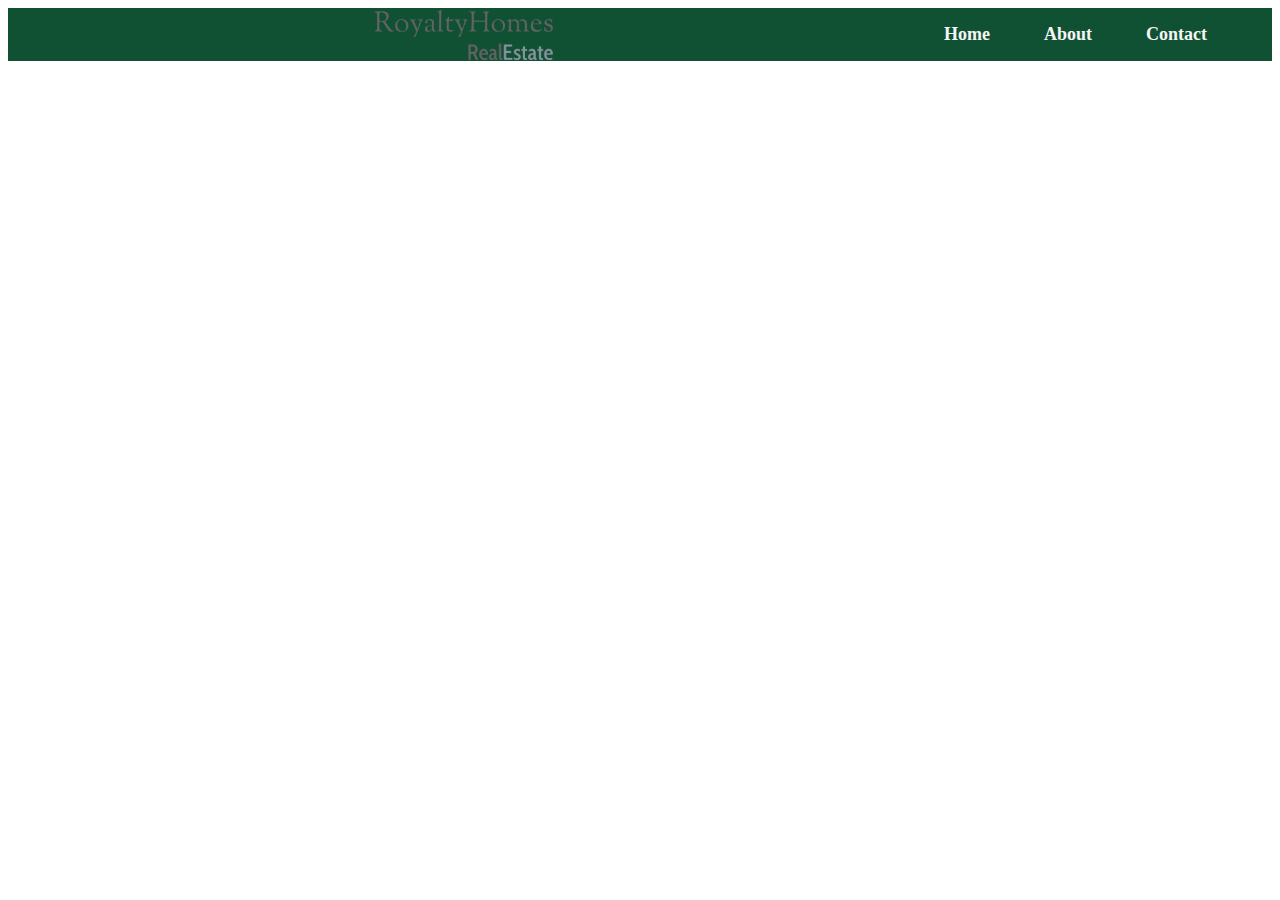
==== navbar.html @ d0e2d79b "doing the navbar" ====
<!DOCTYPE html>
<html lang="en">
  <head>
    <meta charset="UTF-8" />
    <meta name="viewport" content="width=device-width, initial-scale=1.0" />
    <title>Document</title>
    <link rel="stylesheet" href="components.css" />
    <style type="text/css">
      * {
        text-decoration: none;
      }
      .navbar {
        background-color: rgb(16, 80, 51);
        font-family: calibri;
        padding-right: 15px;
        padding-left: 15px;
      }
      .navdiv {
        display: flex;
        align-items: center;
        justify-content: space-between;
      }
      .logo {
        display: flex;
        align-items: center;
      }
      .logo a {
        font-size: 50px;
        font-weight: 600;
        color: whitesmoke;
        margin-left: 10px;
      }
      .logo img {
        height: 50px; 
        margin-right: 10px;
      }
      li {
        list-style: none;
        display: inline-block;
      }
      li a {
        color: whitesmoke;
        font-size: 18px;
        font-weight: bold;
        margin-right: 50px;
      }
      button {
        background-color: rgb(255, 255, 255);
        margin-left: 10px;
        border-radius: 10px;
        padding: 10px;
        width: 90px;
      }
      button a {
        color: white;
        font-weight: bold;
        font-size: 15px;
      }
    </style>
    <style type="text/css">
      .logo {
        flex: 1;
        justify-content: center;
        text-align: center;
      }
      .logo img {
        display: block;
        margin: 0 auto;
      }
    </style>
  </head>
  <body>
    <nav class="btn navbar">
      <div class="btn navdiv">
        <div class="btn logo">
          <img src="logo-no-background.png" alt="Logo" />
        </div>
        <ul>
          <li>
            <a href="#">Home</a>
            <a href="#">About</a>
            <a href="#">Contact</a>
          </li>
        </ul>
      </div>
    </nav>
  </body>
</html>
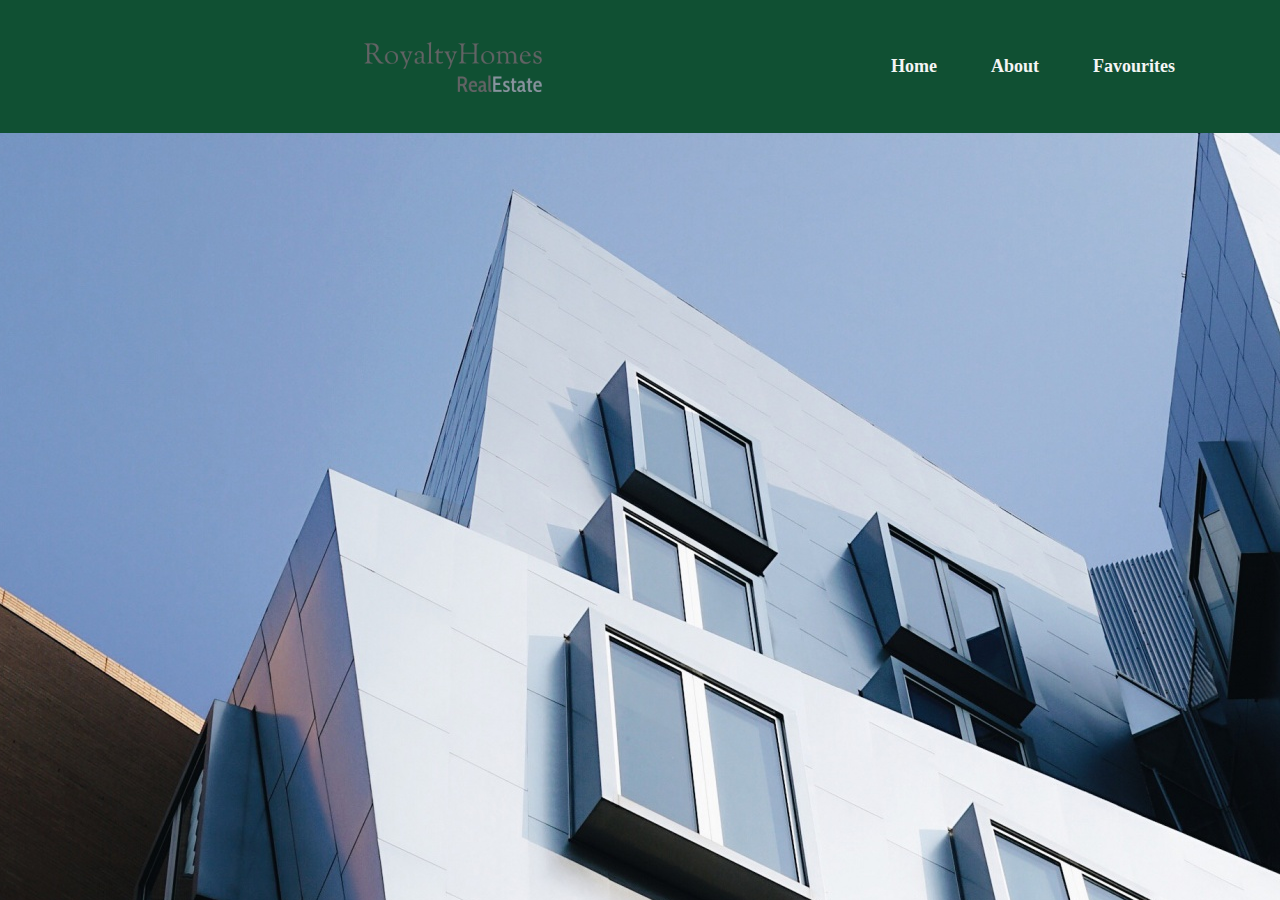
==== commit f1149168: "add header picture" ====
--- a/navbar.html
+++ b/navbar.html
@@ -5,6 +5,7 @@
     <meta name="viewport" content="width=device-width, initial-scale=1.0" />
     <title>Document</title>
     <link rel="stylesheet" href="components.css" />
+    <script defer src="starting.js"></script>
     <style type="text/css">
       * {
         text-decoration: none;
@@ -19,6 +20,7 @@
         display: flex;
         align-items: center;
         justify-content: space-between;
+        padding: 40px;
       }
       .logo {
         display: flex;
@@ -31,7 +33,7 @@
         margin-left: 10px;
       }
       .logo img {
-        height: 50px; 
+        height: 50px;
         margin-right: 10px;
       }
       li {
@@ -70,19 +72,21 @@
     </style>
   </head>
   <body>
-    <nav class="btn navbar">
-      <div class="btn navdiv">
-        <div class="btn logo">
-          <img src="logo-no-background.png" alt="Logo" />
+    <header>
+      <nav class="navbar">
+        <div class="navdiv">
+          <div class="logo">
+            <img src="logo-no-background.png" alt="Logo" />
+          </div>
+          <ul>
+            <li>
+              <a href="#home">Home</a>
+              <a href="#about">About</a>
+              <a href="#favourites">Favourites</a>
+            </li>
+          </ul>
         </div>
-        <ul>
-          <li>
-            <a href="#">Home</a>
-            <a href="#">About</a>
-            <a href="#">Contact</a>
-          </li>
-        </ul>
-      </div>
-    </nav>
+      </nav>
+    </header>
   </body>
 </html>
--- a/components.css
+++ b/components.css
@@ -0,0 +1,23 @@
+body {
+  margin: 0;
+  padding: 0;
+}
+.middle {
+  position: absolute;
+  top: 50%;
+  left: 50%;
+  transform: translate(-50%, -50%);
+  text-align: center;
+}
+header{
+    height: 100vh;
+    background-image: url("./background.jpg");
+    background-repeat: no-repeat;
+    background-attachment: fixed;
+    background-position: center;
+}
+
+
+
+
+
